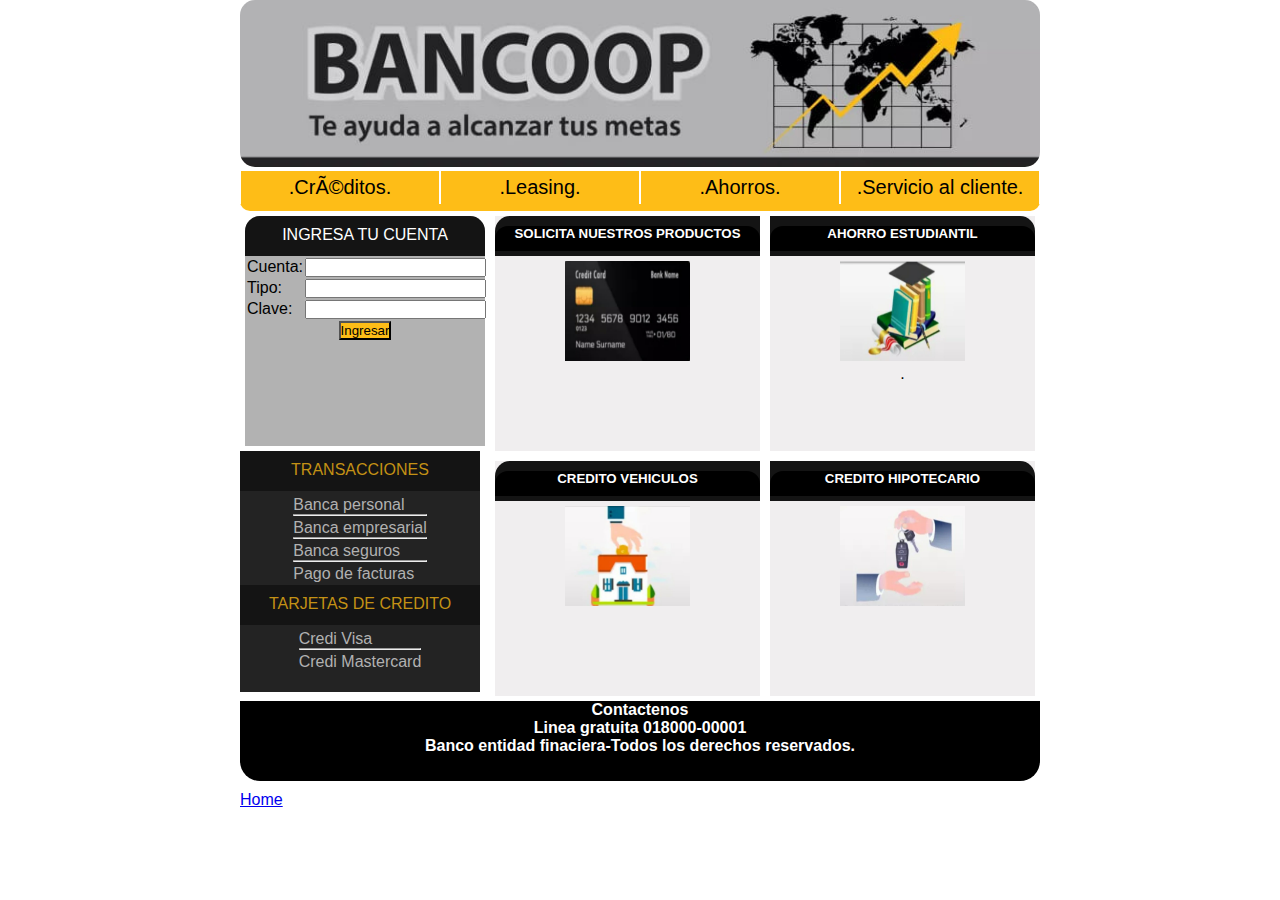
==== Banco/banco.html @ dcd1c679 "agregue archivos" ====
<!DOCTYPE html>
<html>
   <head>
     <html lang="en"
    <meta charset="UTF-8">
     <link rel="stylesheet" href="banco.css">
   </head>
  <body>
     <main>
       <header>
      <img src="logo.jpg">
    </header>
     <nav>
      <ol>
       <li><a href="">.Créditos.</a></li>
       <li><a href="">.Leasing.</a></li>
       <li><a href="">.Ahorros.</a></li>
       <li><a href="">.Servicio al cliente.</a></li>
       </ol>
     </nav>
      <section class="servicios">
        <article><header class="titulo" style="border-radius: 0px 15px 0px 0px"><h5>AHORRO ESTUDIANTIL</h5></header>
          <img src="ahorroe.jpg" alt="">
          <p>.</P>
        </article>
        <article><header class="titulo" style="border-radius: 15px 0px 0px 0px"><h5>SOLICITA NUESTROS PRODUCTOS</h5></header>
          <img src="productos.jpg" alt="">
          <p></P>
        </article>
        <article><header class="titulo" style="border-radius: 0px 15px 0px 0px"><h5>CREDITO HIPOTECARIO</h5></header>
          <img src="credito.jpg" alt="">
          <p></P>
        </article>
        <article><header class="titulo" style="border-radius: 15px 0px 0px 0px"><h5>CREDITO VEHICULOS</h5></header>
          <img src="ahorrov.jpg" alt="">
          <p></P>
        </article>
      </section>
      <article class="aparte"><center><header class="titulo" style="border-radius: 15px 15px 0px 0px"><label>INGRESA TU CUENTA</label></header>
  			<table>
  				<tr>
  					<td class="datos"><label>Cuenta:</label></td>
  					<td class="datos"><input type="text" name=""></td>
  				</tr>
  				<tr>
  					<td class="datos"><label>Tipo:</label></td>
  					<td class="datos"><input type="text" name=""></td>
  				</tr>
  				<tr>
  					<td class="datos"><label>Clave:</label></td>
  					<td class="datos"><input type="text" name=""></td>
  				</tr>
  			</table><button>Ingresar</button></center>
  		</article>
  		<article class="aparte1"><center>
  			<header class="titulo"; style="color: #C39115">TRANSACCIONES</header>
  			<table>
  				<tr>
  					<td class="textos">Banca personal <hr></td>
  					<td class="textos">Banca empresarial <hr></td>
  					<td class="textos">Banca seguros <hr></td>
  					<td class="textos">Pago de facturas</td>
  				</tr>
  			</table>
  			<header class="titulo"; style="color: #C39115">TARJETAS DE CREDITO</header>
  			<table>
  				<tr>
  					<td class="textos">Credi Visa <hr></td>
  					<td class="textos">Credi Mastercard</td>
  				</tr>
  			</table>
  		</center></article>
  	</aside>
  </header>
    </article>
    <footer><p id="contactos"><center><h4>Contactenos <br>Linea gratuita 018000-00001 <br>Banco entidad finaciera-Todos los derechos reservados.</h4></p></center></footer>
    <a href="../index.html">Home</a>
    </main>
  </body>

</html>
---- Banco/banco.css ----
*{
  padding:0px;
  margin:0px;
  font-family: 'Roboto', sans-serif;
}
main{
    width:800px;
    height:650px;
    margin:0px auto;
}

header img{
  width: 100%;
  border-bottom-left-radius: 15px;
  border-radius: 15px;
}

nav{
    background-color:#FEBD17;
    height:40px;
    border-radius:0px 0px 10px 10px;
}
nav ol{
  display:flex;
  justify-content: space-around;
    width:100%;
    list-style:none;
    display:flex;
}
nav li{
    width:200px;
    padding-top:5px;
    padding-bottom:5px;
    border-left:1px solid white;
    border-right:1px solid white;
}
nav a{
  display:flex;
  justify-content: space-around;
    color:black;
    font-size:1.25rem;
    text-decoration:none;
}

.servicios{
    width:550px;
    height:auto;
    float: right;
}
.servicios article{
  width:265px;
  text-align: center;
  height:235px;
  margin:5px;
  background-color:#F0EEEF;
  float: right;
}

 article h5{
  background-color:#000000;
  border-radius:13px 13px 0px 0px;
  color: #ffffff;
  height: 25px;
  text-align: center;
}


aside{
  background-color:#B2B2B2;
  float: left;
  width: 268px;
  height: 230px;
}

aside header h3{
  background-color:#000000;
  border-radius:10px 10px 0px 0px;
  color: #ffffff;
  height: 25px;
  text-align: center;
}

article button{
  text-align: center;
  background-color:#FEBD17;
}

.contenido{
  width:240px;
  height:210px;
  float: left;
  margin:5px;
}
.aparte{
	background-color: #B2B2B2;
	margin-bottom: 15px;
  margin:5px;
	height: 230px;
	width: 240px;
	border-radius: 15px 15px 0px 0px;
}

.aparte1{
	background-color: #232323;
	height: 241px;
	width: 240px;
	display: block;
}

.titulo{
	background-color: #141414;
	color: white;
	padding-top: 10px;
	width: 100%;
	height: 30px;
}

.textos{
	display: block;
	color: #B1B1B1;
	margin-top: 3px;
}

section article img {
  height: 100px;
  width: 125px;
  margin-top: 5px;
}
section article p {
  color: black;
  display: block;
}

footer{
	background-color: #000000;
	color: #ffffff;
	border-radius: 0px 0px 20px 20px;
	margin-bottom: 10px;
	height: 80px;
	width: 800px;
	clear: both;
}
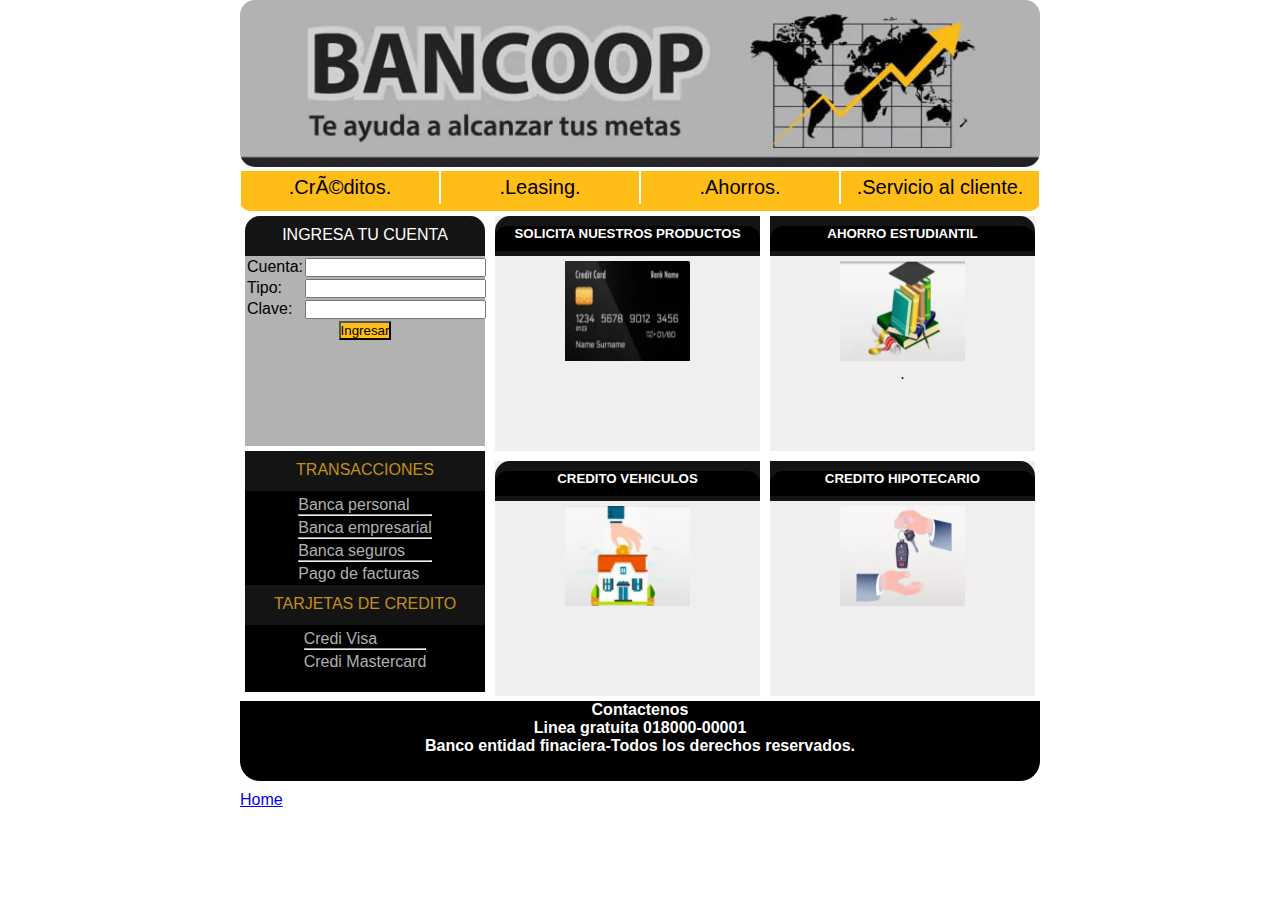
==== commit 55461e6f: "mejore paginas" ====
--- a/Banco/banco.html
+++ b/Banco/banco.html
@@ -52,7 +52,7 @@
   				</tr>
   			</table><button>Ingresar</button></center>
   		</article>
-  		<article class="aparte1"><center>
+  		<article class="aparte2"><center>
   			<header class="titulo"; style="color: #C39115">TRANSACCIONES</header>
   			<table>
   				<tr>
--- a/Banco/banco.css
+++ b/Banco/banco.css
@@ -100,11 +100,13 @@
 	border-radius: 15px 15px 0px 0px;
 }
 
-.aparte1{
-	background-color: #232323;
+.aparte2{
+   background-color:#000000;
+   	margin-bottom: 15px;
+      margin:5px;
 	height: 241px;
 	width: 240px;
-	display: block;
+
 }
 
 .titulo{
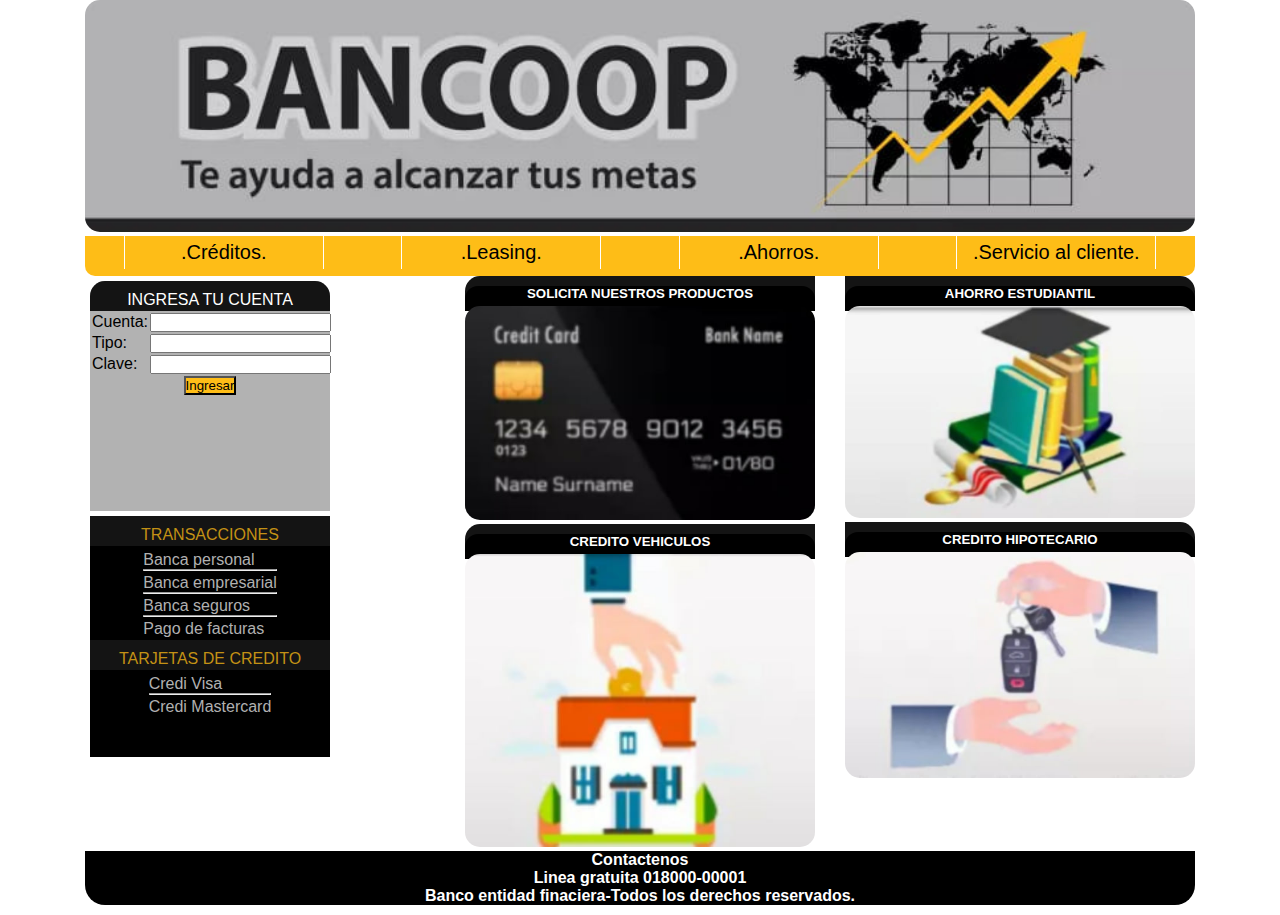
==== commit 5efc30b5: "pagina con boos" ====
--- a/Banco/banco.html
+++ b/Banco/banco.html
@@ -1,42 +1,30 @@
-<!DOCTYPE html>
-<html>
-   <head>
-     <html lang="en"
-    <meta charset="UTF-8">
-     <link rel="stylesheet" href="banco.css">
-   </head>
+<!doctype html>
+<html lang="en">
+  <head>
+    <!-- Required meta tags -->
+    <meta charset="utf-8">
+    <meta name="viewport" content="width=device-width, initial-scale=1, shrink-to-fit=no">
+
+    <!-- Bootstrap CSS -->
+    <link rel="stylesheet" href="css\bootstrap-grid.min.css">
+    <link rel="stylesheet" href="estilos.css">
+  </head>
   <body>
-     <main>
-       <header>
-      <img src="logo.jpg">
-    </header>
-     <nav>
+    <div class="container">
+      <div class="row">
+        <div class ="col-xs-12 col-sm-12 col-md-12 col-lg-12 col-xl-12 "><img src="logo.jpg"> </div>
+        <div class = "col-xs-12 col-sm-12 col-md-12 col-lg-12 col-xl-12">
+        <nav>
       <ol>
        <li><a href="">.Créditos.</a></li>
        <li><a href="">.Leasing.</a></li>
        <li><a href="">.Ahorros.</a></li>
        <li><a href="">.Servicio al cliente.</a></li>
-       </ol>
-     </nav>
-      <section class="servicios">
-        <article><header class="titulo" style="border-radius: 0px 15px 0px 0px"><h5>AHORRO ESTUDIANTIL</h5></header>
-          <img src="ahorroe.jpg" alt="">
-          <p>.</P>
-        </article>
-        <article><header class="titulo" style="border-radius: 15px 0px 0px 0px"><h5>SOLICITA NUESTROS PRODUCTOS</h5></header>
-          <img src="productos.jpg" alt="">
-          <p></P>
-        </article>
-        <article><header class="titulo" style="border-radius: 0px 15px 0px 0px"><h5>CREDITO HIPOTECARIO</h5></header>
-          <img src="credito.jpg" alt="">
-          <p></P>
-        </article>
-        <article><header class="titulo" style="border-radius: 15px 0px 0px 0px"><h5>CREDITO VEHICULOS</h5></header>
-          <img src="ahorrov.jpg" alt="">
-          <p></P>
-        </article>
-      </section>
-      <article class="aparte"><center><header class="titulo" style="border-radius: 15px 15px 0px 0px"><label>INGRESA TU CUENTA</label></header>
+     </ol>
+     </nav> </div>
+   </div>
+     <div class="row">
+     <div class ="col-xs-12 col-sm-6 col-md-6 col-lg-4 col-xl-4"> <article class="aparte"><center><header class="titulo" style="border-radius: 15px 15px 0px 0px"><label>INGRESA TU CUENTA</label></header>
   			<table>
   				<tr>
   					<td class="datos"><label>Cuenta:</label></td>
@@ -72,10 +60,30 @@
   		</center></article>
   	</aside>
   </header>
-    </article>
-    <footer><p id="contactos"><center><h4>Contactenos <br>Linea gratuita 018000-00001 <br>Banco entidad finaciera-Todos los derechos reservados.</h4></p></center></footer>
-    <a href="../index.html">Home</a>
-    </main>
+    </article></div>
+     <div class ="col-xs-12 col-sm-6 col-md-6 col-lg-4 col-xl-4"> <article><header class="titulo" style="border-radius: 15px 0px 0px 0px"><h5>SOLICITA NUESTROS PRODUCTOS</h5></header>
+          <img src="productos.jpg" alt="">
+          <p></P>
+        </article>
+        <article><header class="titulo" style="border-radius: 15px 0px 0px 0px"><h5>CREDITO VEHICULOS</h5></header>
+          <img src="ahorrov.jpg" alt="">
+          <p></P>
+        </article></div>
+     <div class ="col-xs-12 col-sm-6 col-md-6 col-lg-4 col-xl-4"><article><header class="titulo" style="border-radius: 0px 15px 0px 0px"><h5>AHORRO ESTUDIANTIL</h5></header>
+          <img src="ahorroe.jpg" alt="">
+          <p></P>
+          </article>
+          <article><header class="titulo" style="border-radius: 0px 015px 0px 0px"><h5>CREDITO HIPOTECARIO</h5></header>
+          <img src="credito.jpg" alt="">
+          <p></P>
+        </article>
+      </div>
+      <div class ="col-xs-12 col-sm-12 col-md-12 col-lg-12 col-xl-12"><footer><p id="contactos"><center><h4>Contactenos <br>Linea gratuita 018000-00001 <br>Banco entidad finaciera-Todos los derechos reservados.</h4></p></center></footer> </div>
+
+    <!-- Optional JavaScript -->
+    <!-- jQuery first, then Popper.js, then Bootstrap JS -->
+    <script src="https://code.jquery.com/jquery-3.4.1.slim.min.js" integrity="sha384-J6qa4849blE2+poT4WnyKhv5vZF5SrPo0iEjwBvKU7imGFAV0wwj1yYfoRSJoZ+n" crossorigin="anonymous"></script>
+    <script src="https://cdn.jsdelivr.net/npm/popper.js@1.16.0/dist/umd/popper.min.js" integrity="sha384-Q6E9RHvbIyZFJoft+2mJbHaEWldlvI9IOYy5n3zV9zzTtmI3UksdQRVvoxMfooAo" crossorigin="anonymous"></script>
+    <script src="js\bootstrap.min.js"></script>
   </body>
-
 </html>
--- a/Banco/estilos.css
+++ b/Banco/estilos.css
@@ -0,0 +1,155 @@
+*{
+  padding:0px;
+  margin:0px;
+  font-family: 'Roboto', sans-serif;
+}
+main{
+    width:800px;
+    height:650px;
+    margin:0px auto;
+}
+
+ img{
+  width: 100%;
+  border-bottom-left-radius: 15px;
+  border-radius: 15px;
+}
+
+nav{
+    background-color:#FEBD17;
+    height:40px;
+    border-radius:0px 0px 10px 10px;
+}
+nav ol{
+  display:flex;
+  justify-content: space-around;
+    width:100%;
+    list-style:none;
+    display:flex;
+}
+nav li{
+    width:200px;
+    padding-top:5px;
+    padding-bottom:5px;
+    border-left:1px solid white;
+    border-right:1px solid white;
+}
+nav a{
+  display:flex;
+  justify-content: space-around;
+    color:black;
+    font-size:1.25rem;
+    text-decoration:none;
+}
+
+.servicios{
+    width:550px;
+    height:auto;
+    float: right;
+}
+.servicios article{
+  width:265px;
+  text-align: center;
+  height:235px;
+  margin:5px;
+  background-color:#F0EEEF;
+  float: right;
+}
+
+ article h5{
+  background-color:#000000;
+  border-radius:13px 13px 0px 0px;
+  color: #ffffff;
+  height: 25px;
+  text-align: center;
+}
+
+
+aside{
+  background-color:#B2B2B2;
+  float: left;
+  width: 268px;
+  height: 230px;
+}
+
+aside header h3{
+  background-color:#000000;
+  border-radius:10px 10px 0px 0px;
+  color: #ffffff;
+  height: 25px;
+  text-align: center;
+}
+
+article button{
+  text-align: center;
+  background-color:#FEBD17;
+}
+
+.contenido{
+
+  width:240px;
+  height:210px;
+  float: left;
+  margin:5px;
+}
+.aparte{
+	background-color: #B2B2B2;
+	margin-bottom: 15px;
+  margin:5px;
+	height: 230px;
+	width: 240px;
+	border-radius: 15px 15px 0px 0px;
+}
+
+.aparte2{
+   background-color:#000000;
+	margin-bottom: 15px;
+  margin:5px;
+	height: 241px;
+	width: 240px;
+
+}
+
+.titulo{
+ background-color: #141414;
+	color: white;
+  padding-top: 10px;
+	width: 100%;
+	height: 30px;
+}
+
+.textos{
+	display: block;
+	color: #B1B1B1;
+	margin-top: 3px;
+}
+
+ section article img {
+  width: 100px;
+  height: 1250px;
+  margin-top: 5px;
+
+}
+section article p {
+  color: black;
+  display: block;
+}
+
+footer{
+	background-color: #000000;
+	color: #ffffff;
+	border-radius: 0px 0px 20px 20px;
+	margin-bottom: 10px;
+	clear: both;
+}
+@media only screen and (max-width:425px) {
+  nav a
+  {
+    font-size:15px;
+  }
+   section article img {
+    height: 100px;
+    width: 125px;
+    display:block;
+    margin:auto;
+}
